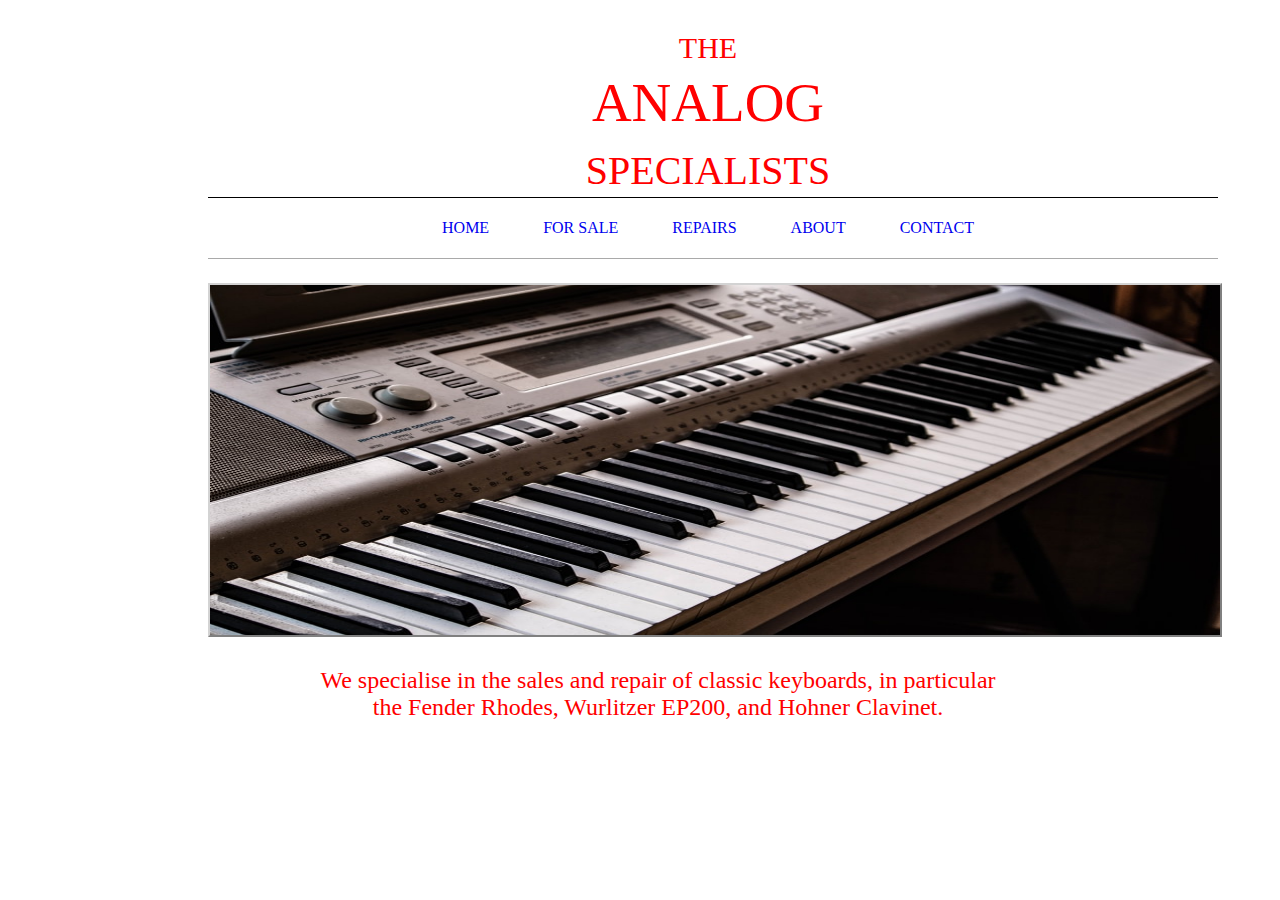
==== index.html @ e54316f2 "First commit to CSS-Assignment-3" ====
<!DOCTYPE html>
<html>

<head>
    <title>Boxes</title>
    <link rel="stylesheet" href="./style.css">
</head>

<body>
    <div class="header">
        <div class="logo">The<br />Analog<br /><span>Specialists</span></div>
        <div class="menu">
            <ul>
                <li><a href="index.html">Home</a></li>
                <li><a href="forsale.html">For Sale</a></li>
                <li><a href="repair.html">Repairs</a></li>
                <li><a href="about.html">About</a></li>
                <li><a href="contact.html">Contact</a></li>
            </ul>
        </div>
        <p>
            <img src="./assets/home.jpg" alt="home-image">
        </p>
        <p>We specialise in the sales and repair of classic keyboards, in particular the Fender Rhodes, Wurlitzer EP200, and Hohner Clavinet.</p>
    </div>
</body>

</html>
---- style.css ----
body{
    font-family: Georgia, 'Times New Roman', Times, serif;
    color: red;
}
div.header{
    width: 1000px;    
}

div.logo::first-line{
    font-size: 30px;
}

span{
    font-size: 40px;
}

div.logo{
    margin-left: 20%;
    width: 100%;
    font-size: 55px;
    text-align: center;
    text-transform: uppercase;
}
div.menu{
    
    text-align: center;
    margin-left: 20%;
    padding: 5px;
    width: 100%;
    border-top:1px solid black;
    border-bottom: 1px solid darkgray;
    

}

li{
    text-transform: uppercase;
    display: inline;
    padding-right: 50px;
    
}

a{
    text-decoration:none;
}

p{
    margin-left: 30%;
    font-size: x-large;
    text-align:center;
}

a:hover {
    color: #6bcc33;
    background-color: #ffffff;}

    a:active{
        color: #eba728;
        background-color: #ffffff;
    }
    a:visited{
        color: red;
        background-color: #ffffff;
    }
img{
    margin-left: -100px;
    border-top:2px solid lightgray;
    border-left: 2px solid lightgray;
    border-right: 2px solid grey;
    border-bottom: 2px solid grey;
    width: 1010px;
    height: 350px;
}
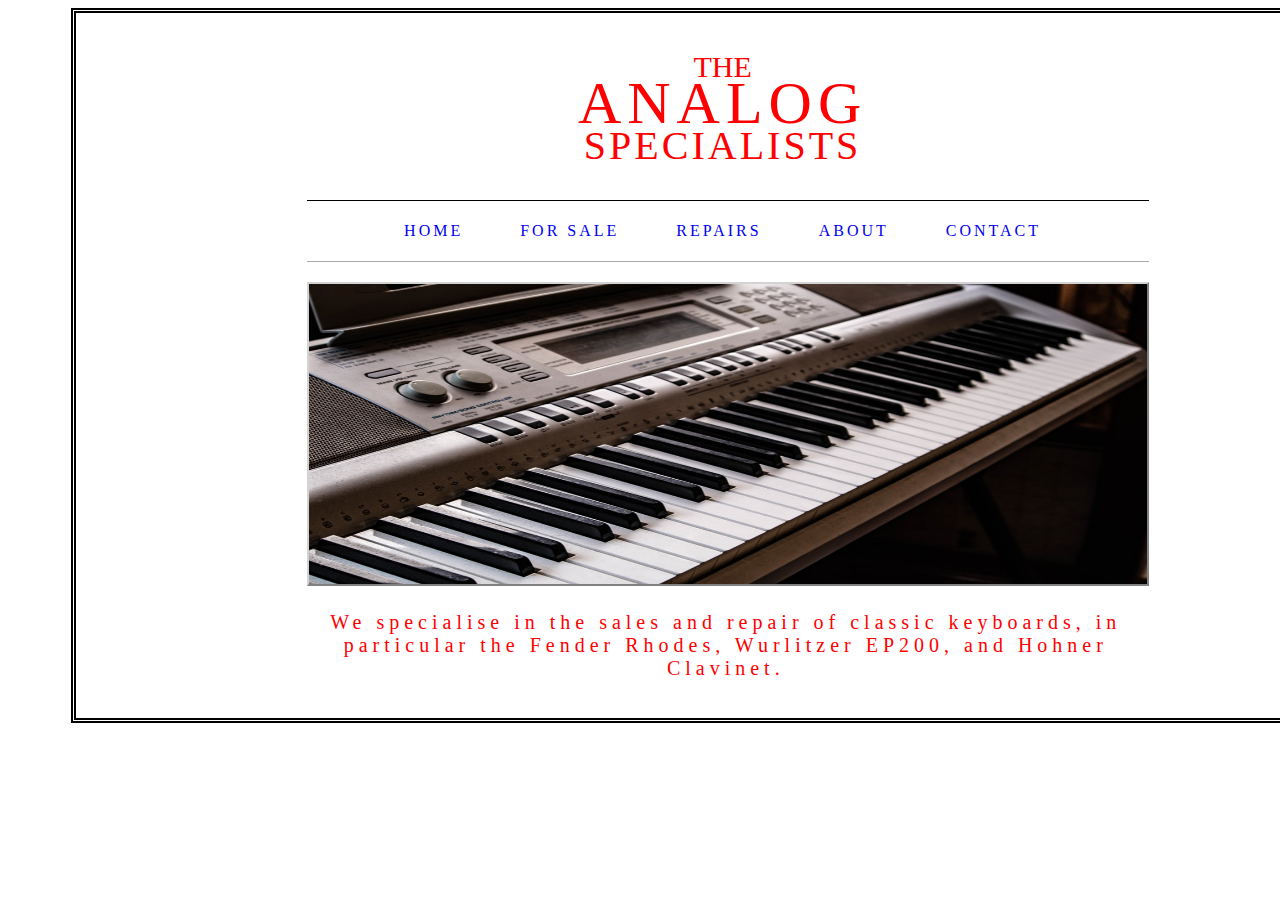
==== commit 2de0ee35: "Updated the html and css files for box styles and margins." ====
--- a/index.html
+++ b/index.html
@@ -8,7 +8,9 @@
 
 <body>
     <div class="header">
-        <div class="logo">The<br />Analog<br /><span>Specialists</span></div>
+        <br /><br />
+        <div class="logo">The<br />Analog<br /><span>Specialists</span><br /><br /></div>
+
         <div class="menu">
             <ul>
                 <li><a href="index.html">Home</a></li>
@@ -21,7 +23,9 @@
         <p>
             <img src="./assets/home.jpg" alt="home-image">
         </p>
-        <p>We specialise in the sales and repair of classic keyboards, in particular the Fender Rhodes, Wurlitzer EP200, and Hohner Clavinet.</p>
+        <p>We specialise in the sales and repair of classic keyboards, in particular the Fender Rhodes, Wurlitzer EP200,
+            and Hohner Clavinet.</p>
+        <br />
     </div>
 </body>
 
--- a/style.css
+++ b/style.css
@@ -2,42 +2,47 @@
     font-family: Georgia, 'Times New Roman', Times, serif;
     color: red;
 }
+
 div.header{
-    width: 1000px;    
+    margin-left: 5%;
+    border: 5px double black;
+    /* border-style: double; */
+    width: 1280px;    
 }
 
 div.logo::first-line{
+    letter-spacing: 0px;
     font-size: 30px;
 }
 
 span{
+    letter-spacing: 3px;
     font-size: 40px;
 }
 
 div.logo{
-    margin-left: 20%;
-    width: 100%;
-    font-size: 55px;
+    line-height:60%;
+    letter-spacing: 6px;
+    margin-left: 18%;
+    width: 65%;
+    font-size: 60px;
     text-align: center;
     text-transform: uppercase;
 }
 div.menu{
-    
+    letter-spacing: 3px;
     text-align: center;
-    margin-left: 20%;
+    margin-left: 18%;
     padding: 5px;
-    width: 100%;
+    width: 65%;
     border-top:1px solid black;
     border-bottom: 1px solid darkgray;
-    
-
 }
 
 li{
     text-transform: uppercase;
     display: inline;
     padding-right: 50px;
-    
 }
 
 a{
@@ -45,8 +50,10 @@
 }
 
 p{
-    margin-left: 30%;
-    font-size: x-large;
+    letter-spacing: 5px;
+    margin-left: 18%;
+    width: 65.5%;
+    font-size: 20px;
     text-align:center;
 }
 
@@ -62,12 +69,12 @@
         color: red;
         background-color: #ffffff;
     }
+
 img{
-    margin-left: -100px;
     border-top:2px solid lightgray;
     border-left: 2px solid lightgray;
     border-right: 2px solid grey;
     border-bottom: 2px solid grey;
-    width: 1010px;
-    height: 350px;
+    width: 100%;
+    height:300px;
 }
